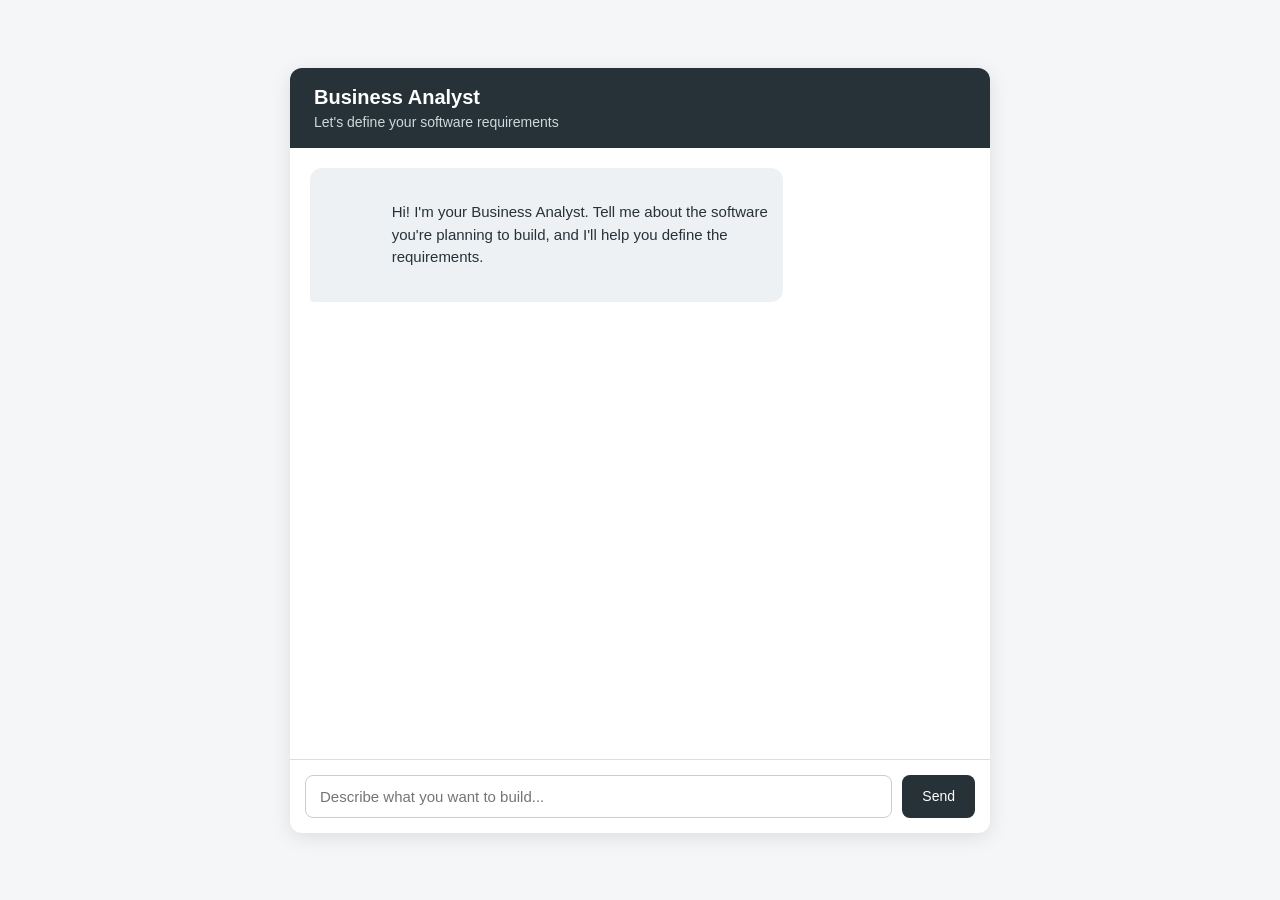
==== devflow/src/main/resources/static/index.html @ 4d5d4b5c "Add business analyst agent and basic chat UI" ====
<!DOCTYPE html>
<html lang="en">
<head>
    <meta charset="UTF-8">
    <meta name="viewport" content="width=device-width, initial-scale=1.0">
    <title>Business Analyst</title>
    <link rel="stylesheet" href="style.css">
</head>

<body>

<div class="chat-container">

    <header class="chat-header">
        <div>
            <h1>Business Analyst</h1>
            <p>Let's define your software requirements</p>
        </div>
    </header>

    <main class="chat-messages" id="chatMessages">

        <div class="message agent">
            <div class="message-content">
                Hi! I'm your Business Analyst. Tell me about the software
                you're planning to build, and I'll help you define the
                requirements.
            </div>
        </div>

    </main>

    <form class="chat-input-area" id="chatForm">

        <input
            type="text"
            id="messageInput"
            placeholder="Describe what you want to build..."
            autocomplete="off"
            required
        >

        <button type="submit" id="sendButton">
            Send
        </button>

    </form>

</div>

<script>

    const chatForm = document.getElementById("chatForm");
    const messageInput = document.getElementById("messageInput");
    const chatMessages = document.getElementById("chatMessages");
    const sendButton = document.getElementById("sendButton");

    chatForm.addEventListener("submit", async (event) => {

        event.preventDefault();

        const message = messageInput.value.trim();

        if (!message) {
            return;
        }

        addMessage(message, "user");

        messageInput.value = "";
        sendButton.disabled = true;
        sendButton.textContent = "Sending...";

        try {

            const response = await fetch(
                `/chat/${encodeURIComponent(message)}`
            );

            if (!response.ok) {
                throw new Error("Failed to communicate with the server");
            }

            const reply = await response.text();

            addMessage(reply, "agent");

        } catch (error) {

            addMessage(
                "Sorry, I couldn't connect to the Business Analyst.",
                "agent"
            );

            console.error(error);

        } finally {

            sendButton.disabled = false;
            sendButton.textContent = "Send";
            messageInput.focus();

        }

    });

    function addMessage(text, sender) {

        const message = document.createElement("div");
        message.classList.add("message", sender);

        const content = document.createElement("div");
        content.classList.add("message-content");

        content.textContent = text;

        message.appendChild(content);
        chatMessages.appendChild(message);

        chatMessages.scrollTop = chatMessages.scrollHeight;
    }

</script>

</body>
</html>
---- devflow/src/main/resources/static/style.css ----
* {
    box-sizing: border-box;
}

body {
    margin: 0;
    font-family: Arial, sans-serif;
    background: #f4f6f8;

    display: flex;
    justify-content: center;
    align-items: center;

    height: 100vh;
}

.chat-container {
    width: 700px;
    max-width: 95%;
    height: 85vh;

    background: white;
    border-radius: 12px;

    display: flex;
    flex-direction: column;

    box-shadow: 0 4px 20px rgba(0, 0, 0, 0.1);

    overflow: hidden;
}

.chat-header {
    padding: 18px 24px;
    background: #263238;
    color: white;
}

.chat-header h1 {
    margin: 0;
    font-size: 20px;
}

.chat-header p {
    margin: 5px 0 0;
    font-size: 14px;
    color: #cfd8dc;
}

.chat-messages {
    flex: 1;

    padding: 20px;

    overflow-y: auto;

    display: flex;
    flex-direction: column;
    gap: 14px;
}

.message {
    display: flex;
}

.message-content {
    max-width: 75%;
    padding: 11px 15px;

    border-radius: 12px;

    line-height: 1.5;
    font-size: 15px;

    white-space: pre-wrap;
}

.message.agent {
    justify-content: flex-start;
}

.message.agent .message-content {
    background: #eef1f4;
    color: #263238;
    border-bottom-left-radius: 4px;
}

.message.user {
    justify-content: flex-end;
}

.message.user .message-content {
    background: #263238;
    color: white;
    border-bottom-right-radius: 4px;
}

.chat-input-area {
    display: flex;

    padding: 15px;

    border-top: 1px solid #ddd;

    gap: 10px;
}

.chat-input-area input {
    flex: 1;

    padding: 12px 14px;

    border: 1px solid #ccc;
    border-radius: 8px;

    font-size: 15px;

    outline: none;
}

.chat-input-area input:focus {
    border-color: #263238;
}

.chat-input-area button {
    padding: 0 20px;

    border: none;
    border-radius: 8px;

    background: #263238;
    color: white;

    font-size: 14px;

    cursor: pointer;
}

.chat-input-area button:hover {
    background: #37474f;
}

.chat-input-area button:disabled {
    background: #9e9e9e;
    cursor: not-allowed;
}

@media (max-width: 600px) {

    .chat-container {
        height: 100vh;
        max-width: 100%;
        border-radius: 0;
    }

    .message-content {
        max-width: 85%;
    }
}
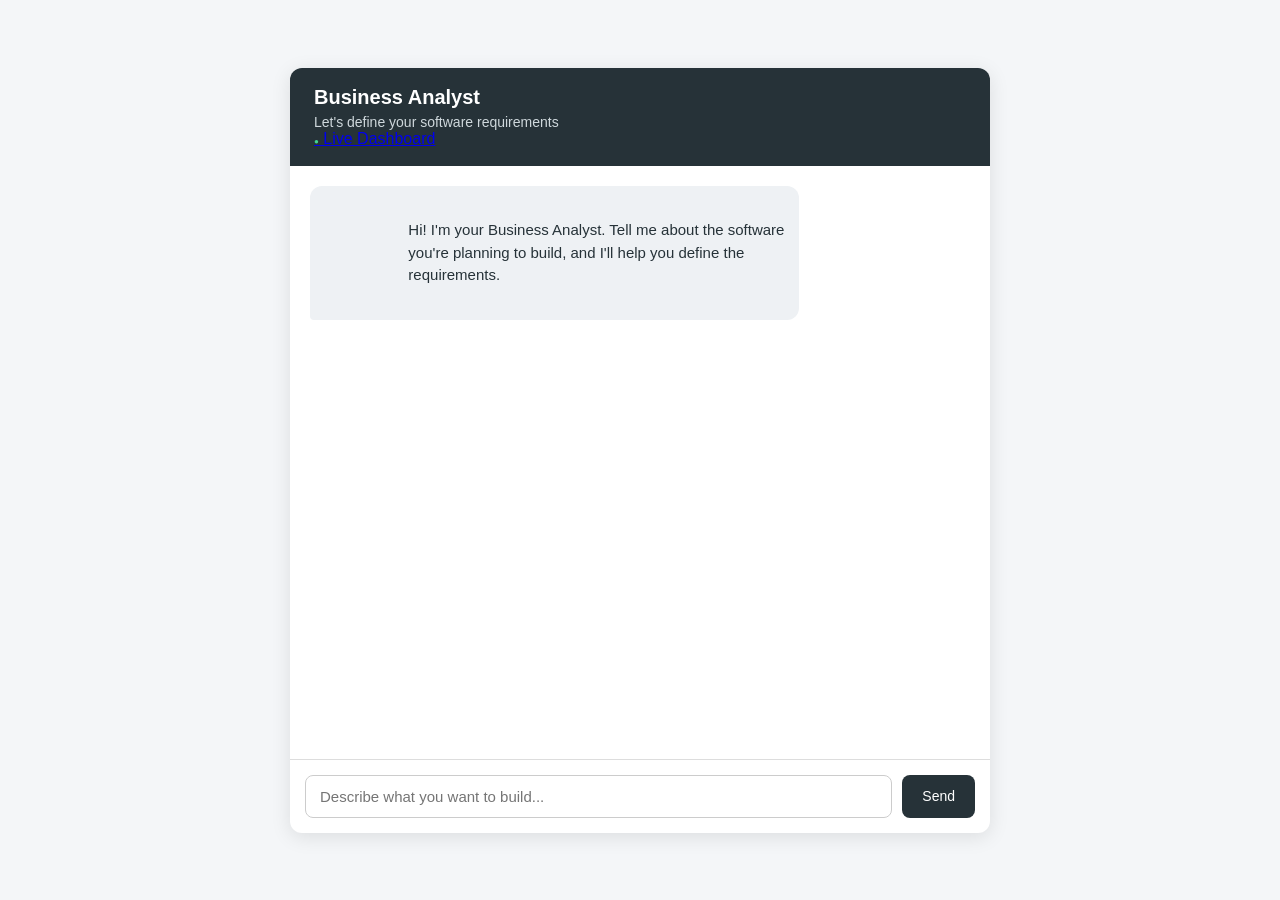
==== commit 92319ca7: "version 1" ====
--- a/devflow/src/main/resources/static/index.html
+++ b/devflow/src/main/resources/static/index.html
@@ -1,5 +1,6 @@
 <!DOCTYPE html>
 <html lang="en">
+
 <head>
     <meta charset="UTF-8">
     <meta name="viewport" content="width=device-width, initial-scale=1.0">
@@ -9,118 +10,121 @@
 
 <body>
 
-<div class="chat-container">
+    <div class="chat-container">
 
-    <header class="chat-header">
-        <div>
-            <h1>Business Analyst</h1>
-            <p>Let's define your software requirements</p>
-        </div>
-    </header>
+        <header class="chat-header">
 
-    <main class="chat-messages" id="chatMessages">
+            <div>
+                <h1>Business Analyst</h1>
+                <p>Let's define your software requirements</p>
+            </div>
 
-        <div class="message agent">
-            <div class="message-content">
-                Hi! I'm your Business Analyst. Tell me about the software
-                you're planning to build, and I'll help you define the
-                requirements.
+            <a href="dashboard.html" class="dashboard-link">
+                <span>●</span>
+                Live Dashboard
+            </a>
+
+        </header>
+
+        <main class="chat-messages" id="chatMessages">
+
+            <div class="message agent">
+                <div class="message-content">
+                    Hi! I'm your Business Analyst. Tell me about the software
+                    you're planning to build, and I'll help you define the
+                    requirements.
+                </div>
             </div>
-        </div>
 
-    </main>
+        </main>
 
-    <form class="chat-input-area" id="chatForm">
+        <form class="chat-input-area" id="chatForm">
 
-        <input
-            type="text"
-            id="messageInput"
-            placeholder="Describe what you want to build..."
-            autocomplete="off"
-            required
-        >
+            <input type="text" id="messageInput" placeholder="Describe what you want to build..." autocomplete="off"
+                required>
 
-        <button type="submit" id="sendButton">
-            Send
-        </button>
+            <button type="submit" id="sendButton">
+                Send
+            </button>
 
-    </form>
+        </form>
 
-</div>
+    </div>
 
-<script>
+    <script>
 
-    const chatForm = document.getElementById("chatForm");
-    const messageInput = document.getElementById("messageInput");
-    const chatMessages = document.getElementById("chatMessages");
-    const sendButton = document.getElementById("sendButton");
+        const chatForm = document.getElementById("chatForm");
+        const messageInput = document.getElementById("messageInput");
+        const chatMessages = document.getElementById("chatMessages");
+        const sendButton = document.getElementById("sendButton");
 
-    chatForm.addEventListener("submit", async (event) => {
+        chatForm.addEventListener("submit", async (event) => {
 
-        event.preventDefault();
+            event.preventDefault();
 
-        const message = messageInput.value.trim();
+            const message = messageInput.value.trim();
 
-        if (!message) {
-            return;
+            if (!message) {
+                return;
+            }
+
+            addMessage(message, "user");
+
+            messageInput.value = "";
+            sendButton.disabled = true;
+            sendButton.textContent = "Sending...";
+
+            try {
+
+                const response = await fetch(
+                    `/chat/${encodeURIComponent(message)}`
+                );
+
+                if (!response.ok) {
+                    throw new Error("Failed to communicate with the server");
+                }
+
+                const reply = await response.text();
+
+                addMessage(reply, "agent");
+
+            } catch (error) {
+
+                addMessage(
+                    "Sorry, I couldn't connect to the Business Analyst.",
+                    "agent"
+                );
+
+                console.error(error);
+
+            } finally {
+
+                sendButton.disabled = false;
+                sendButton.textContent = "Send";
+                messageInput.focus();
+
+            }
+
+        });
+
+        function addMessage(text, sender) {
+
+            const message = document.createElement("div");
+            message.classList.add("message", sender);
+
+            const content = document.createElement("div");
+            content.classList.add("message-content");
+
+            content.textContent = text;
+
+            message.appendChild(content);
+            chatMessages.appendChild(message);
+
+            chatMessages.scrollTop = chatMessages.scrollHeight;
         }
 
-        addMessage(message, "user");
-
-        messageInput.value = "";
-        sendButton.disabled = true;
-        sendButton.textContent = "Sending...";
-
-        try {
-
-            const response = await fetch(
-                `/chat/${encodeURIComponent(message)}`
-            );
-
-            if (!response.ok) {
-                throw new Error("Failed to communicate with the server");
-            }
-
-            const reply = await response.text();
-
-            addMessage(reply, "agent");
-
-        } catch (error) {
-
-            addMessage(
-                "Sorry, I couldn't connect to the Business Analyst.",
-                "agent"
-            );
-
-            console.error(error);
-
-        } finally {
-
-            sendButton.disabled = false;
-            sendButton.textContent = "Send";
-            messageInput.focus();
-
-        }
-
-    });
-
-    function addMessage(text, sender) {
-
-        const message = document.createElement("div");
-        message.classList.add("message", sender);
-
-        const content = document.createElement("div");
-        content.classList.add("message-content");
-
-        content.textContent = text;
-
-        message.appendChild(content);
-        chatMessages.appendChild(message);
-
-        chatMessages.scrollTop = chatMessages.scrollHeight;
-    }
-
-</script>
+    </script>
 
 </body>
+
 </html>
--- a/devflow/src/main/resources/static/style.css
+++ b/devflow/src/main/resources/static/style.css
@@ -156,4 +156,50 @@
     .message-content {
         max-width: 85%;
     }
-}+}
+```css
+.dashboard-link {
+    display: flex;
+    align-items: center;
+    gap: 7px;
+
+    padding: 9px 14px;
+
+    border: 1px solid #2b3548;
+    border-radius: 8px;
+
+    background: #111827;
+
+    color: #aeb9cc;
+
+    text-decoration: none;
+
+    font-size: 12px;
+    font-weight: 600;
+
+    transition: all 0.2s ease;
+}
+
+.dashboard-link span {
+    color: #42d392;
+    font-size: 8px;
+
+    animation: dashboardPulse 1.5s infinite;
+}
+
+.dashboard-link:hover {
+    color: white;
+
+    border-color: #52627d;
+
+    background: #172033;
+
+    transform: translateY(-1px);
+}
+
+@keyframes dashboardPulse {
+    50% {
+        opacity: 0.35;
+    }
+}
+```
